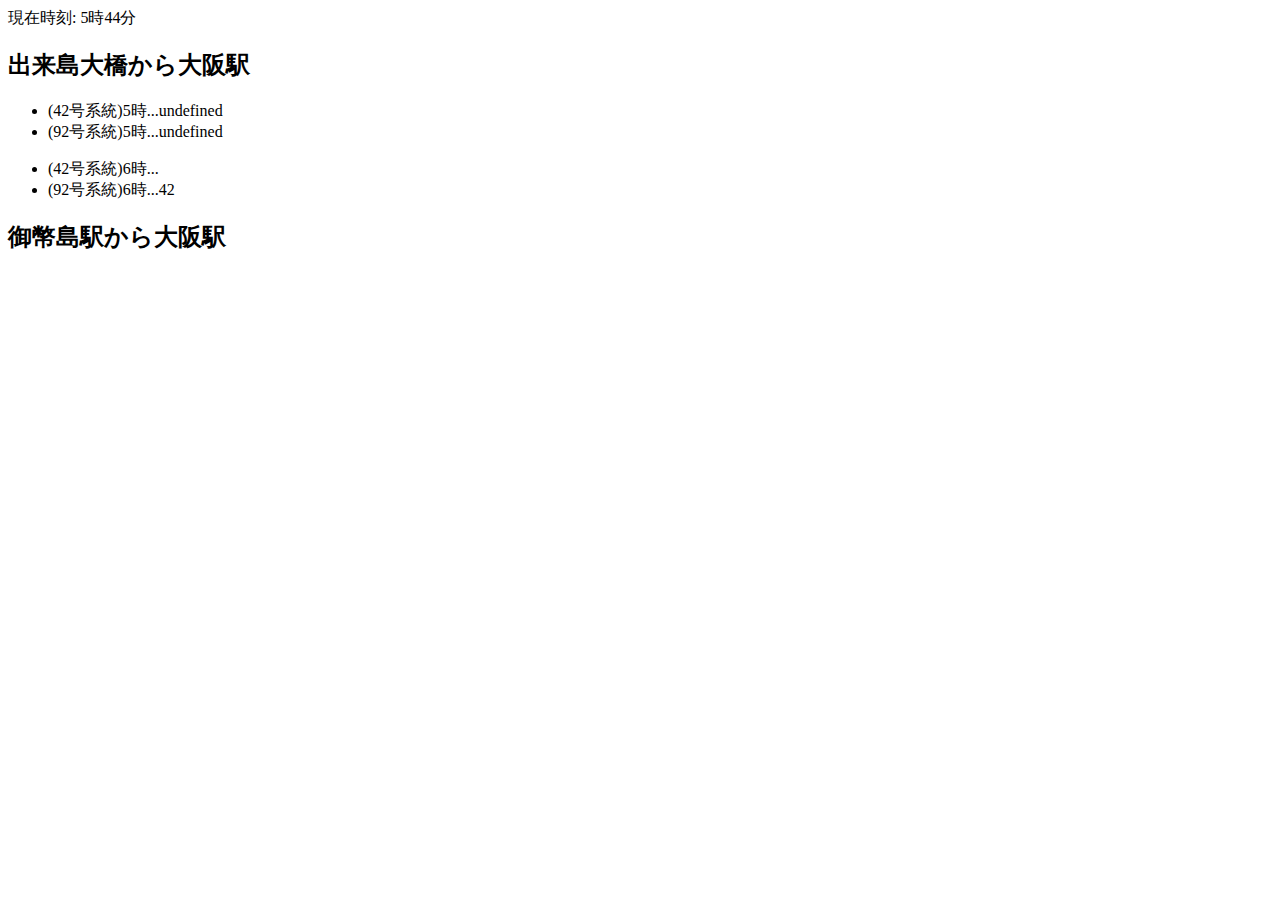
==== index.html @ 1738fceb "first commit" ====
<!DOCTYPE HTML>
<html>
<head>
    <meta charset="utf-8">
    <meta name="viewport" content="width=device-width, initial-scale=1, maximum-scale=1, user-scalable=no">
    <script src="https://ajax.googleapis.com/ajax/libs/jquery/2.1.3/jquery.min.js"></script>
    <link rel="stylesheet" href="css/style.css">
 <script>
      var d = new Date();
      var day = d.getDay();
      if (day == 0){
        day = "sunday";
      }else if (day == 6) {
        day = "saturday";
      }else {
        day = "weekday";
      }

      var hour = d.getHours();
      var minute = d.getMinutes();
  　   if(minute > 30){
        var nextHour = hour + 1;
      }

      $(function(){
        $("#date").text("現在時刻: " + hour + "時" + minute + "分");
      });

      $(function() {
        $.getJSON("tables.json" , function(data) {
          var len = data.length;

          function timeTable(start, destination){
            for(var i = 0; i < len; i++) {
              if(data[i].date == day && data[i].destination == destination){
                $('#' + start).append("<li>" + "(" + data[i].No + "号系統)" + hour + "時..." + data[i]["table"][hour] + "</li>");
              }
            }
            if(nextHour){
              $('#' + start).after('<ul id="' + start + '-next"></ul>');
              for(var i = 0; i < len; i++) {
                if(data[i].date == day && data[i].destination == destination){
                  $('#' + start + "-next").append("<li>" + "(" + data[i].No + "号系統)" + nextHour + "時..." + data[i]["table"][nextHour] + "</li>");
                }
              }
            }
          }

          timeTable('Dekijima-ohashi', 'Osaka-station');
        });
      });
  </script>
</head>
<body>
  <div id="date"></div>
  <h2>出来島大橋から大阪駅</h2>
  <ul id="Dekijima-ohashi"></ul>
  <h2>御幣島駅から大阪駅</h2>
  <ul id="bus-mitejima"></ul>
</body>
</html>
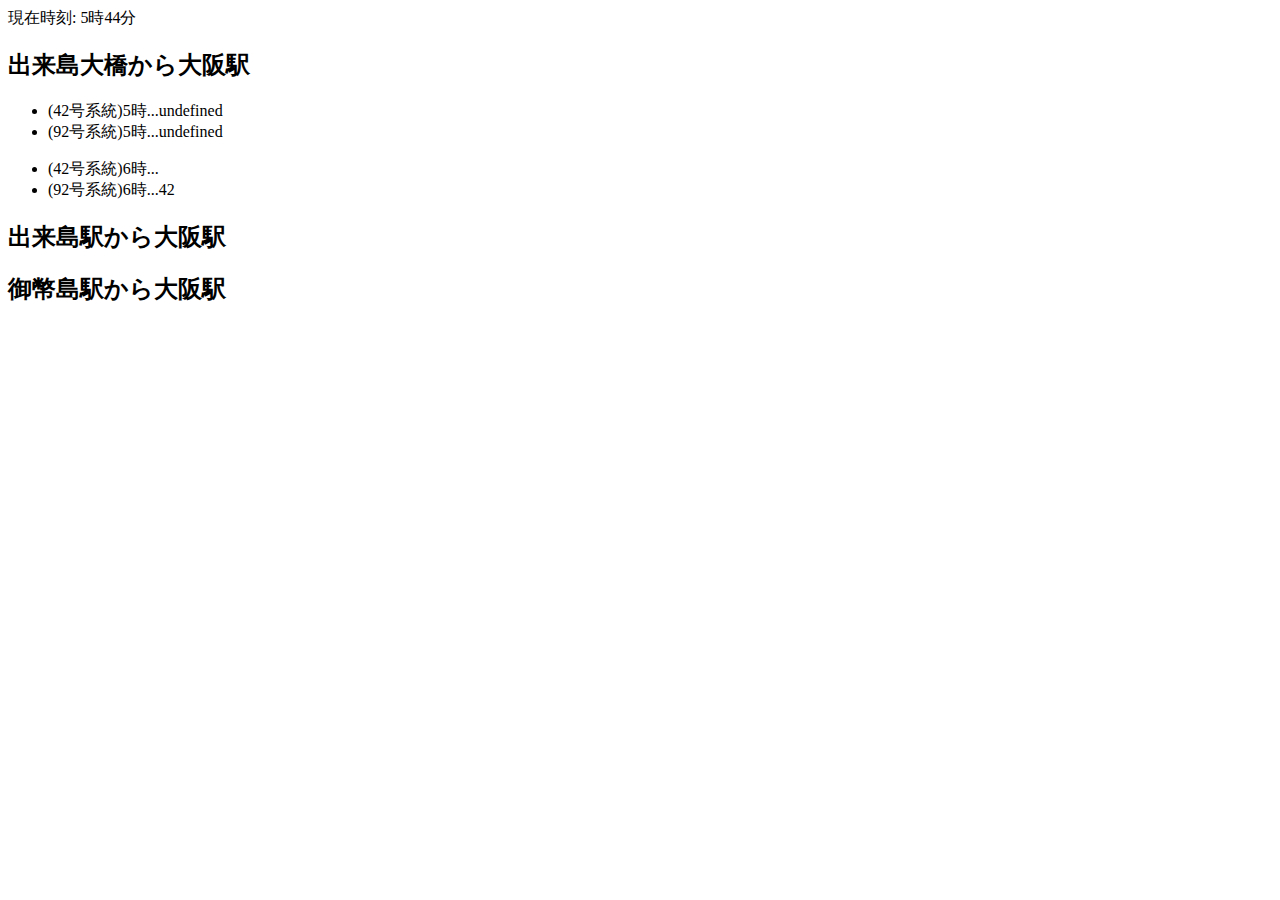
==== commit ee0f2757: "Showing JSON" ====
--- a/index.html
+++ b/index.html
@@ -2,9 +2,10 @@
 <html>
 <head>
     <meta charset="utf-8">
+    <meta http-equiv="Content-Script-Type" content="text/javascript">
     <meta name="viewport" content="width=device-width, initial-scale=1, maximum-scale=1, user-scalable=no">
     <script src="https://ajax.googleapis.com/ajax/libs/jquery/2.1.3/jquery.min.js"></script>
-    <link rel="stylesheet" href="css/style.css">
+    <!-- <link rel="stylesheet" href="css/style.css"> -->
  <script>
       var d = new Date();
       var day = d.getDay();
@@ -27,19 +28,19 @@
       });
 
       $(function() {
-        $.getJSON("tables.json" , function(data) {
+        $.getJSON("./tables.json" , function(data) {
           var len = data.length;
 
           function timeTable(start, destination){
             for(var i = 0; i < len; i++) {
-              if(data[i].date == day && data[i].destination == destination){
+              if(data[i].date == day && data[i].start == start && data[i].destination == destination){
                 $('#' + start).append("<li>" + "(" + data[i].No + "号系統)" + hour + "時..." + data[i]["table"][hour] + "</li>");
               }
             }
             if(nextHour){
               $('#' + start).after('<ul id="' + start + '-next"></ul>');
               for(var i = 0; i < len; i++) {
-                if(data[i].date == day && data[i].destination == destination){
+                if(data[i].date == day && data[i].start == start && data[i].destination == destination){
                   $('#' + start + "-next").append("<li>" + "(" + data[i].No + "号系統)" + nextHour + "時..." + data[i]["table"][nextHour] + "</li>");
                 }
               }
@@ -47,6 +48,7 @@
           }
 
           timeTable('Dekijima-ohashi', 'Osaka-station');
+          timeTable('Dekijima-ekimae', 'Osaka-station');
         });
       });
   </script>
@@ -55,7 +57,9 @@
   <div id="date"></div>
   <h2>出来島大橋から大阪駅</h2>
   <ul id="Dekijima-ohashi"></ul>
+  <h2>出来島駅から大阪駅</h2>
+  <ul id="Dekijima-ekimae"></ul>
   <h2>御幣島駅から大阪駅</h2>
-  <ul id="bus-mitejima"></ul>
+  <ul id="Mitejima"></ul>
 </body>
 </html>
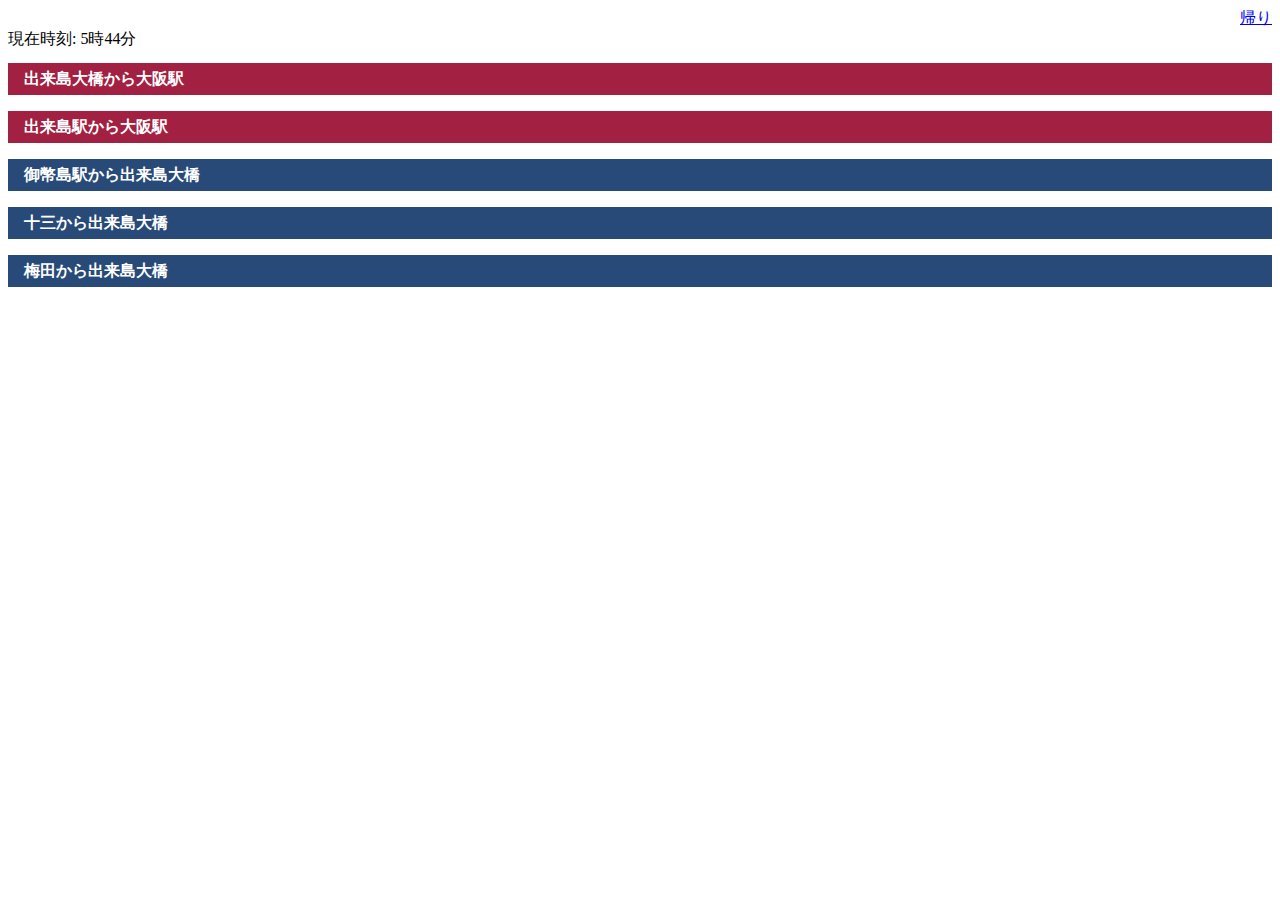
==== commit 0258e25d: "add" ====
--- a/index.html
+++ b/index.html
@@ -2,11 +2,16 @@
 <html>
 <head>
     <meta charset="utf-8">
-    <meta http-equiv="Content-Script-Type" content="text/javascript">
     <meta name="viewport" content="width=device-width, initial-scale=1, maximum-scale=1, user-scalable=no">
+    <script src="components/loader.js"></script>
     <script src="https://ajax.googleapis.com/ajax/libs/jquery/2.1.3/jquery.min.js"></script>
-    <!-- <link rel="stylesheet" href="css/style.css"> -->
+    <link rel="stylesheet" href="components/loader.css">
+    <link rel="stylesheet" href="css/style.css">
  <script>
+      $(document).bind("touchmove", function(){
+        location.reload();
+      });
+
       var d = new Date();
       var day = d.getDay();
       if (day == 0){
@@ -28,13 +33,30 @@
       });
 
       $(function() {
-        $.getJSON("./tables.json" , function(data) {
+        $.getJSON("components/tables.json" , function(data) {
           var len = data.length;
 
           function timeTable(start, destination){
             for(var i = 0; i < len; i++) {
+              var textMinutes = new String();
               if(data[i].date == day && data[i].start == start && data[i].destination == destination){
-                $('#' + start).append("<li>" + "(" + data[i].No + "号系統)" + hour + "時..." + data[i]["table"][hour] + "</li>");
+                var textHour = "<li>" + "(" + data[i].No + "号系統)" + hour + "時...";
+                if(data[i]["table"][hour] !== undefined){
+                    var l = data[i]["table"][hour].length;
+                }else{
+                    var l = 0;
+                }
+
+                for(var m=0; m < l; m++){
+                  if(data[i]["table"][hour][m] >= minute){
+                  textMinutes += data[i]["table"][hour][m] + ", ";
+                  }
+                }
+                var textFull = textHour + textMinutes + "</li>";
+                if(textMinutes.length == 0){
+                    textFull = "";
+                }
+                $('#' + start).append(textFull);
               }
             }
             if(nextHour){
@@ -49,17 +71,25 @@
 
           timeTable('Dekijima-ohashi', 'Osaka-station');
           timeTable('Dekijima-ekimae', 'Osaka-station');
+          timeTable('Mitejima', 'Dekijima');
+          timeTable('Juso', 'Dekijima');
+          timeTable('Umeda', 'Dekijima');
         });
       });
   </script>
 </head>
 <body>
+  <div class="right"><a href="#back">帰り</a></div>
   <div id="date"></div>
-  <h2>出来島大橋から大阪駅</h2>
+  <h2 class="go">出来島大橋から大阪駅</h2>
   <ul id="Dekijima-ohashi"></ul>
-  <h2>出来島駅から大阪駅</h2>
+  <h2 class="go">出来島駅から大阪駅</h2>
   <ul id="Dekijima-ekimae"></ul>
-  <h2>御幣島駅から大阪駅</h2>
+  <h2 id="back" class="back">御幣島駅から出来島大橋</h2>
   <ul id="Mitejima"></ul>
+  <h2 class="back">十三から出来島大橋</h2>
+  <ul id="Juso"></ul>
+  <h2 class="back">梅田から出来島大橋</h2>
+  <ul id="Umeda"></ul>
 </body>
 </html>
--- a/css/style.css
+++ b/css/style.css
@@ -0,0 +1,16 @@
+h2{
+  font-size: 1em;
+  line-height: 2em;
+  color: #fff;
+  padding: 0 0 0 1em;
+}
+h2.go{
+  background-color: #a22041;
+}
+h2.back{
+  background-color: #274a78;
+}
+.right{
+  width: 100%;
+  text-align: right;
+}
